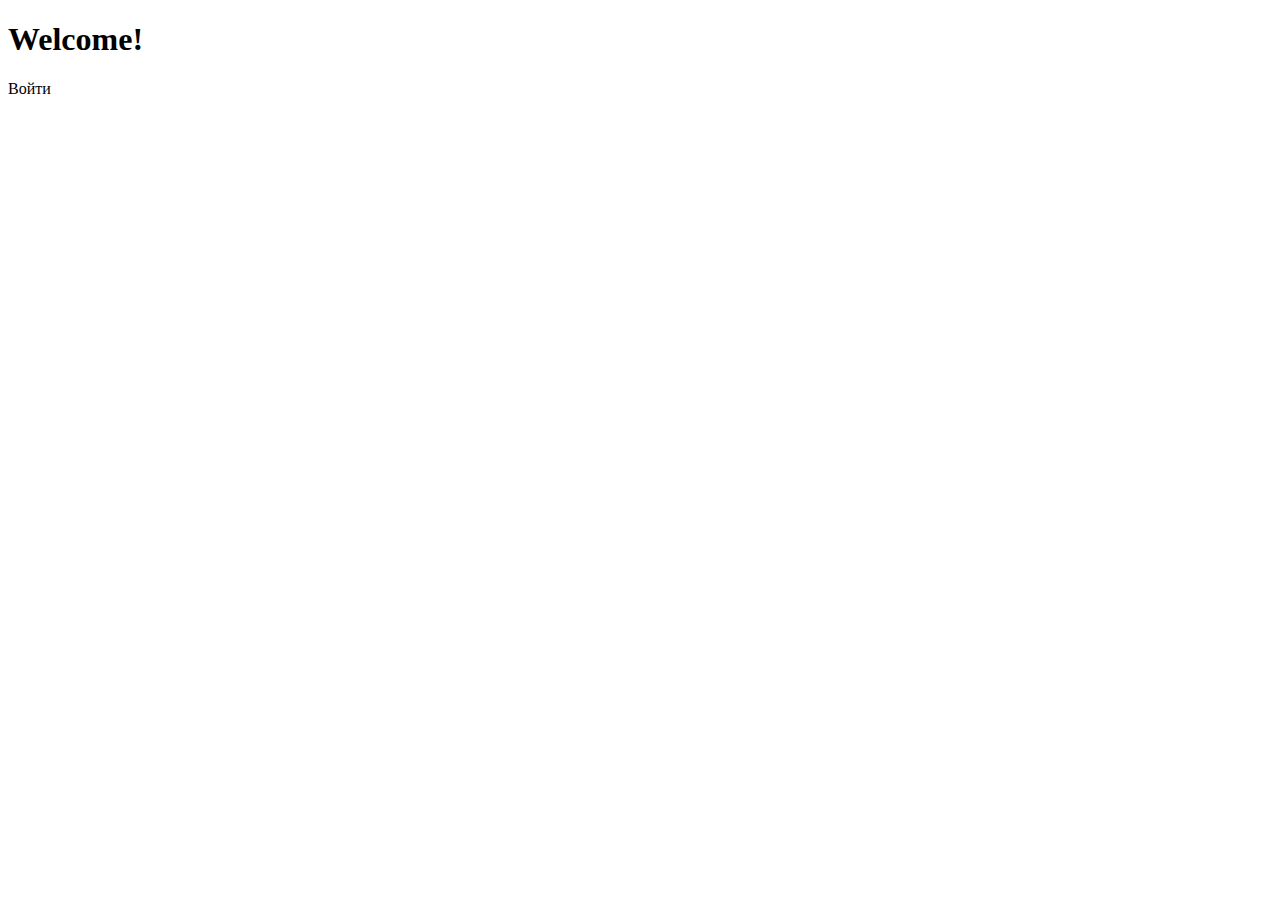
==== src/main/resources/templates/home.html @ 99a8033a "Commit Local chat app" ====
<!DOCTYPE html>
<html xmlns="http://www.w3.org/1999/xhtml" xmlns:th="https://www.thymeleaf.org"
      lang="en">
<head>
    <title>Home</title>
    <link rel="stylesheet" type="text/css" th:href="@{css/auth.css}">
</head>
<body>

<main>
        <div class="container flex">
            <div class="box flex">
                <div class="welcome-form flex">
                    <div class="welcome-form-text flex">
                        <h1>Welcome!</h1>
                    </div>
                    <div class="welcome-form-string flex">
                        <a th:href="@{/login}" class="btn">Войти</a>
                    </div>
                </div>
            </div>
        </div>
</main>

</body>
</html>
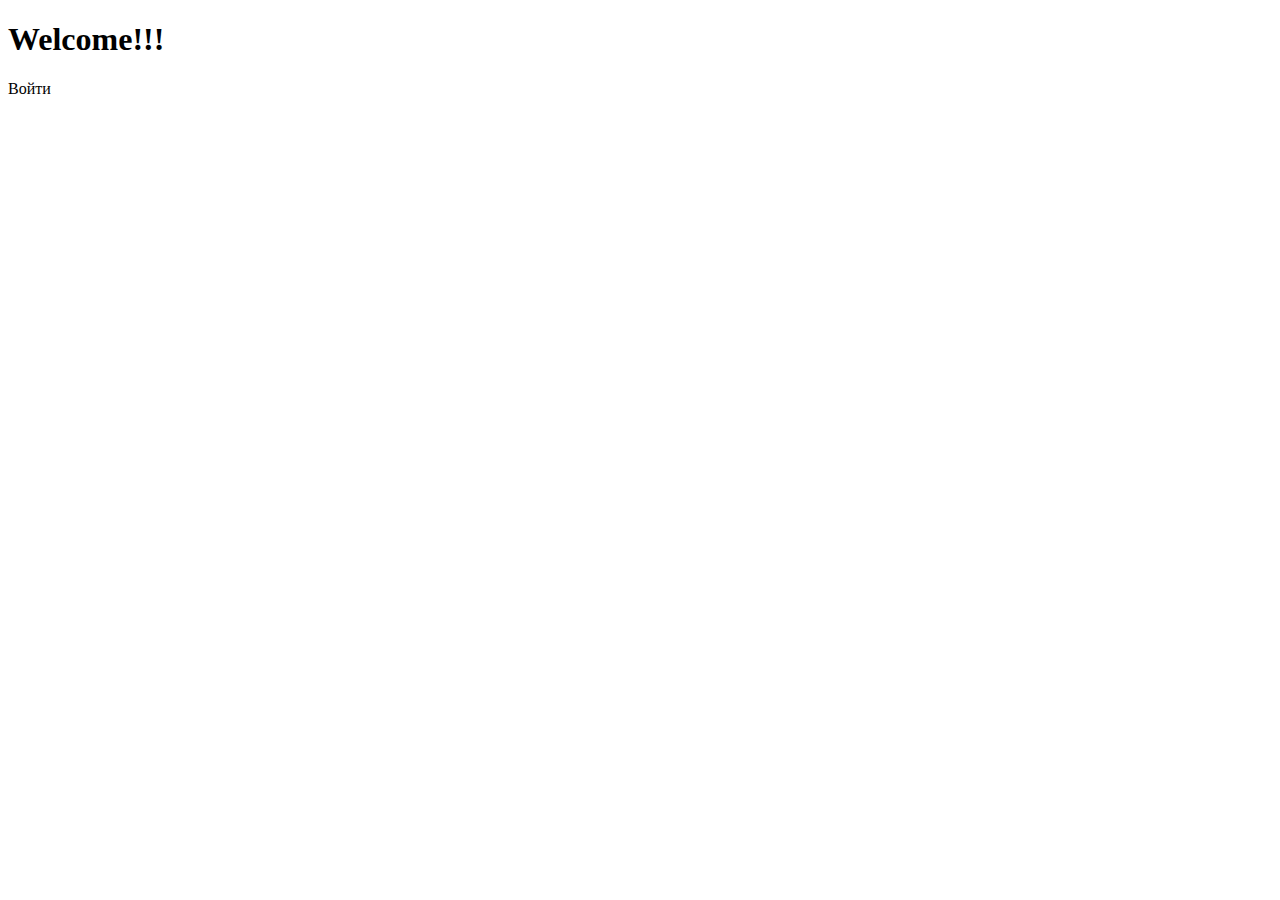
==== commit 93e9eb82: "Test pull request" ====
--- a/src/main/resources/templates/home.html
+++ b/src/main/resources/templates/home.html
@@ -12,7 +12,7 @@
             <div class="box flex">
                 <div class="welcome-form flex">
                     <div class="welcome-form-text flex">
-                        <h1>Welcome!</h1>
+                        <h1>Welcome!!!</h1>
                     </div>
                     <div class="welcome-form-string flex">
                         <a th:href="@{/login}" class="btn">Войти</a>
